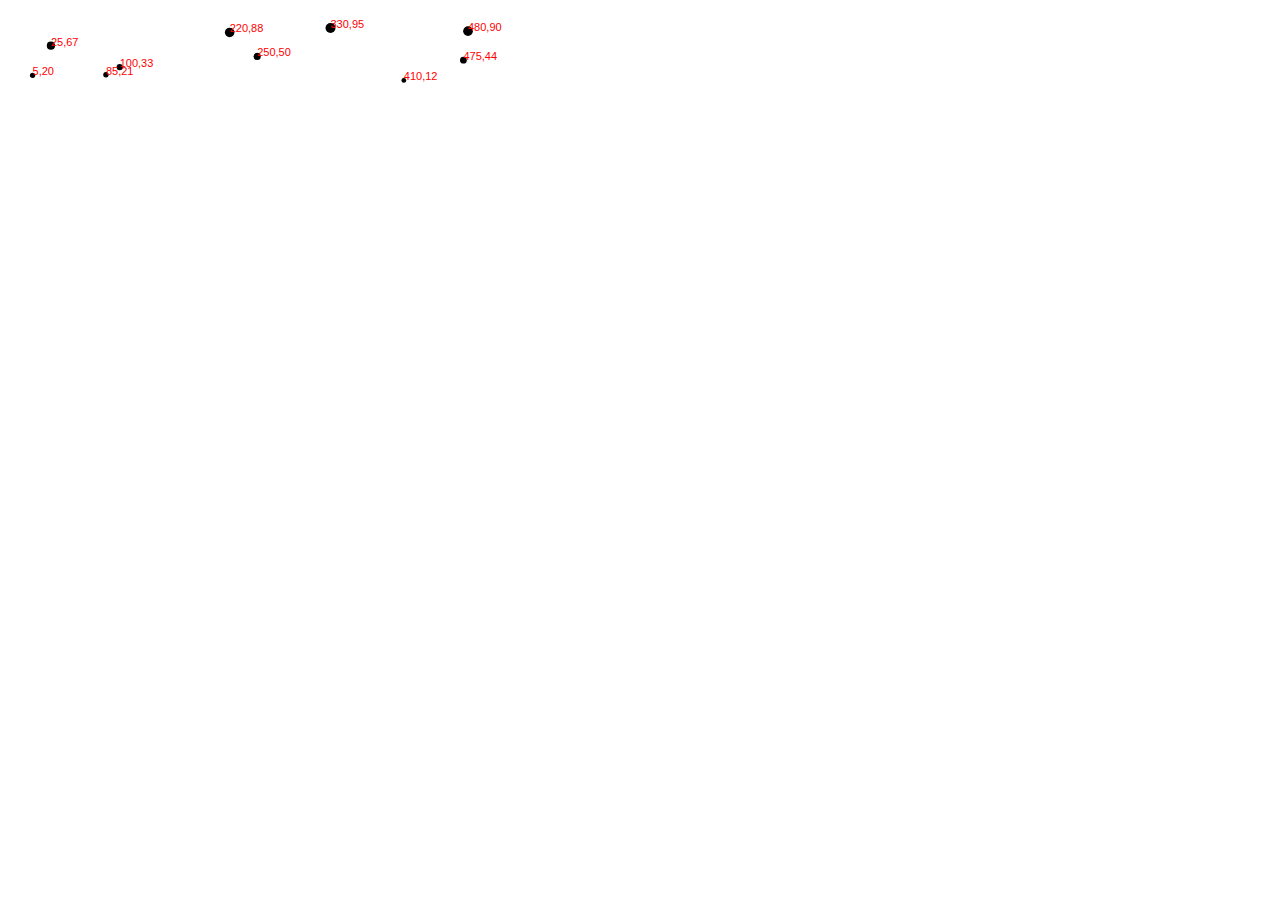
==== 01_scale_test.html @ efff1c4e "no message" ====
<!DOCTYPE html>
<html lang="en">
	<head>
		<meta charset="utf-8">
		<title>D3: Adjusted radii</title>
		<script type="text/javascript" src="d3/d3.v3.js"></script>
		<style type="text/css">
			/* No style rules here yet */		
		</style>
	</head>
	<body>
		<script type="text/javascript">

			//Width and height
			var w = 500;
			var h = 100;
			var padding = 20;
			
			var dataset = [
							[5, 20], [480, 90], [250, 50], [100, 33], [330, 95],
							[410, 12], [475, 44], [25, 67], [85, 21], [220, 88]
						  ];

			//Create scale functions
			var xScale = d3.scale.linear()
								 .domain([0, d3.max(dataset, function(d) { return d[0]; })])
								 .range([padding, w - padding * 2]);

			var yScale = d3.scale.linear()
								 .domain([0, d3.max(dataset, function(d) { return d[1]; })])
								 .range([h - padding, padding]);

			var rScale = d3.scale.linear()
								 .domain([0, d3.max(dataset, function(d) { return d[1]; })])
								 .range([2, 5]);
	
			//Create SVG element
			var svg = d3.select("body")
						.append("svg")
						.attr("width", w)
						.attr("height", h);

			svg.selectAll("circle")
			   .data(dataset)
			   .enter()
			   .append("circle")
			   .attr("cx", function(d) {
			   		return xScale(d[0]);
			   })
			   .attr("cy", function(d) {
			   		return yScale(d[1]);
			   })
			   .attr("r", function(d) {
			   		return rScale(d[1]);
			   });

			svg.selectAll("text")
			   .data(dataset)
			   .enter()
			   .append("text")
			   .text(function(d) {
			   		return d[0] + "," + d[1];
			   })
			   .attr("x", function(d) {
			   		return xScale(d[0]);
			   })
			   .attr("y", function(d) {
			   		return yScale(d[1]);
			   })
			   .attr("font-family", "sans-serif")
			   .attr("font-size", "11px")
			   .attr("fill", "red");
			
		</script>
	</body>
</html>
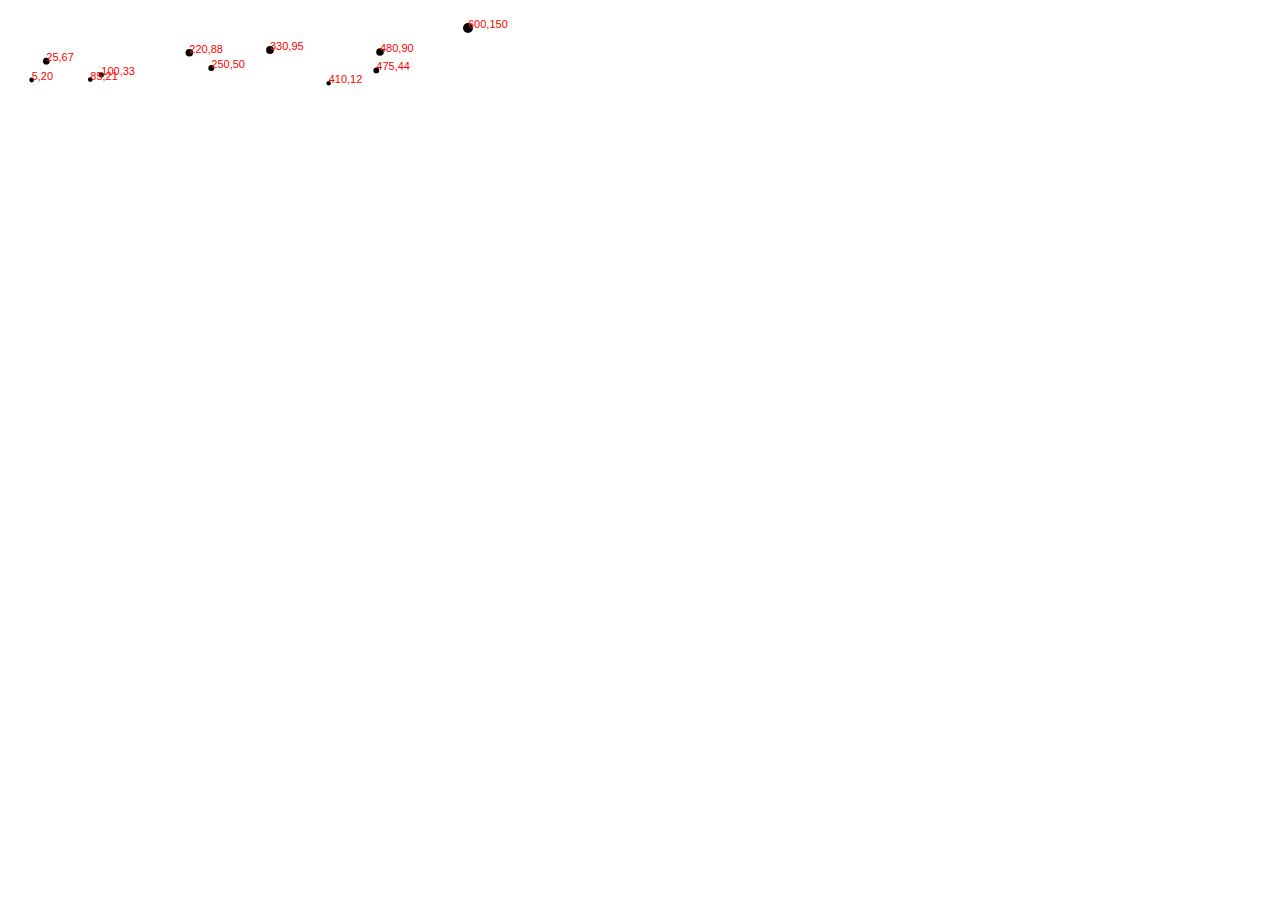
==== commit 0ba4c2e9: "no message" ====
--- a/01_scale_test.html
+++ b/01_scale_test.html
@@ -2,7 +2,7 @@
 <html lang="en">
 	<head>
 		<meta charset="utf-8">
-		<title>D3: Adjusted radii</title>
+		<title>D3: Empty page for testing scale functions</title>
 		<script type="text/javascript" src="d3/d3.v3.js"></script>
 		<style type="text/css">
 			/* No style rules here yet */		
@@ -10,58 +10,63 @@
 	</head>
 	<body>
 		<script type="text/javascript">
-
+			
 			//Width and height
 			var w = 500;
 			var h = 100;
 			var padding = 20;
-			
+
+
 			var dataset = [
 							[5, 20], [480, 90], [250, 50], [100, 33], [330, 95],
-							[410, 12], [475, 44], [25, 67], [85, 21], [220, 88]
+							[410, 12], [475, 44], [25, 67], [85, 21], [220, 88], [600,150]
 						  ];
 
-			//Create scale functions
+			
+			// Create scale functions				
 			var xScale = d3.scale.linear()
 								 .domain([0, d3.max(dataset, function(d) { return d[0]; })])
 								 .range([padding, w - padding * 2]);
 
 			var yScale = d3.scale.linear()
-								 .domain([0, d3.max(dataset, function(d) { return d[1]; })])
-								 .range([h - padding, padding]);
+						 		 .domain([0, d3.max(dataset, function(d) { return d[1]; })])
+						 		 .range([h - padding, padding]);
 
 			var rScale = d3.scale.linear()
-								 .domain([0, d3.max(dataset, function(d) { return d[1]; })])
+								 .domain([0, d3.max(dataset, function(d) {return d[1]; })])
 								 .range([2, 5]);
-	
+
 			//Create SVG element
 			var svg = d3.select("body")
 						.append("svg")
 						.attr("width", w)
-						.attr("height", h);
+						.attr("height", h);	
 
+			//Create the circles
 			svg.selectAll("circle")
 			   .data(dataset)
 			   .enter()
 			   .append("circle")
-			   .attr("cx", function(d) {
+			
+			    .attr("cx", function(d) {
 			   		return xScale(d[0]);
-			   })
-			   .attr("cy", function(d) {
+			     })			
+				.attr("cy", function(d) {
 			   		return yScale(d[1]);
-			   })
-			   .attr("r", function(d) {
-			   		return rScale(d[1]);
-			   });
-
+			     })	
+			     .attr("r", function(d) {
+			   	 	return rScale(d[1]);
+			   });		
+			
+			//Set the coordinates for the text labels
 			svg.selectAll("text")
 			   .data(dataset)
 			   .enter()
 			   .append("text")
 			   .text(function(d) {
-			   		return d[0] + "," + d[1];
-			   })
-			   .attr("x", function(d) {
+			    	return d[0] + "," + d[1];
+		   	   })
+		   	   .attr("x", function(d) {
 			   		return xScale(d[0]);
 			   })
 			   .attr("y", function(d) {
@@ -70,7 +75,7 @@
 			   .attr("font-family", "sans-serif")
 			   .attr("font-size", "11px")
 			   .attr("fill", "red");
-			
+
 		</script>
 	</body>
 </html>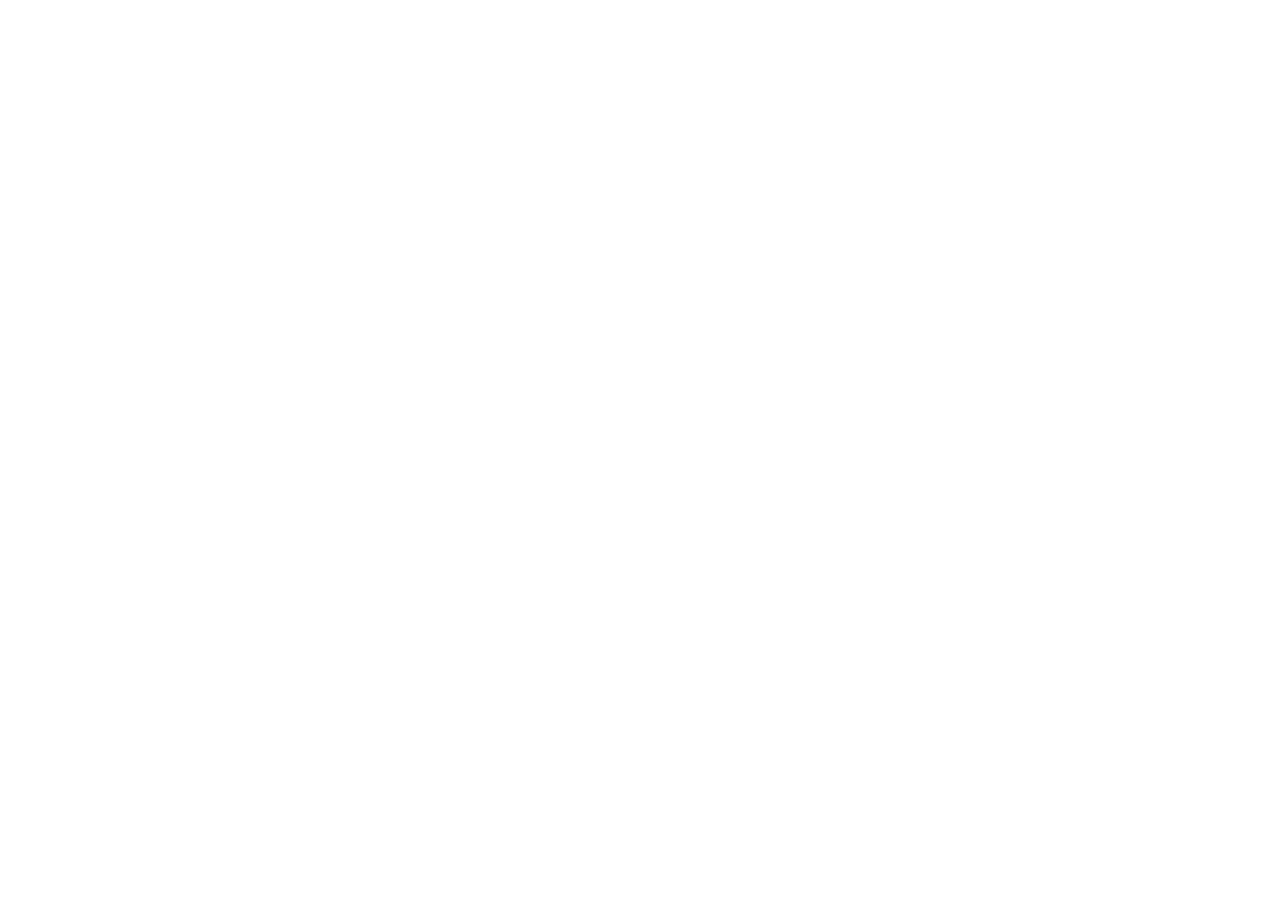
==== commit ddcfb6d2: "no message" ====
--- a/01_scale_test.html
+++ b/01_scale_test.html
@@ -36,11 +36,17 @@
 								 .domain([0, d3.max(dataset, function(d) {return d[1]; })])
 								 .range([2, 5]);
 
+
 			//Create SVG element
 			var svg = d3.select("body")
 						.append("svg")
 						.attr("width", w)
 						.attr("height", h);	
+
+			// Create axis function
+			var xAxis = d3.svg.axis();
+								.scale(xScale)
+								.orient("bottom");
 
 			//Create the circles
 			svg.selectAll("circle")
@@ -76,6 +82,10 @@
 			   .attr("font-size", "11px")
 			   .attr("fill", "red");
 
+			   //Call the axis function
+			   svg.append("g")
+			   			.call(xAxis);
+
 		</script>
 	</body>
 </html>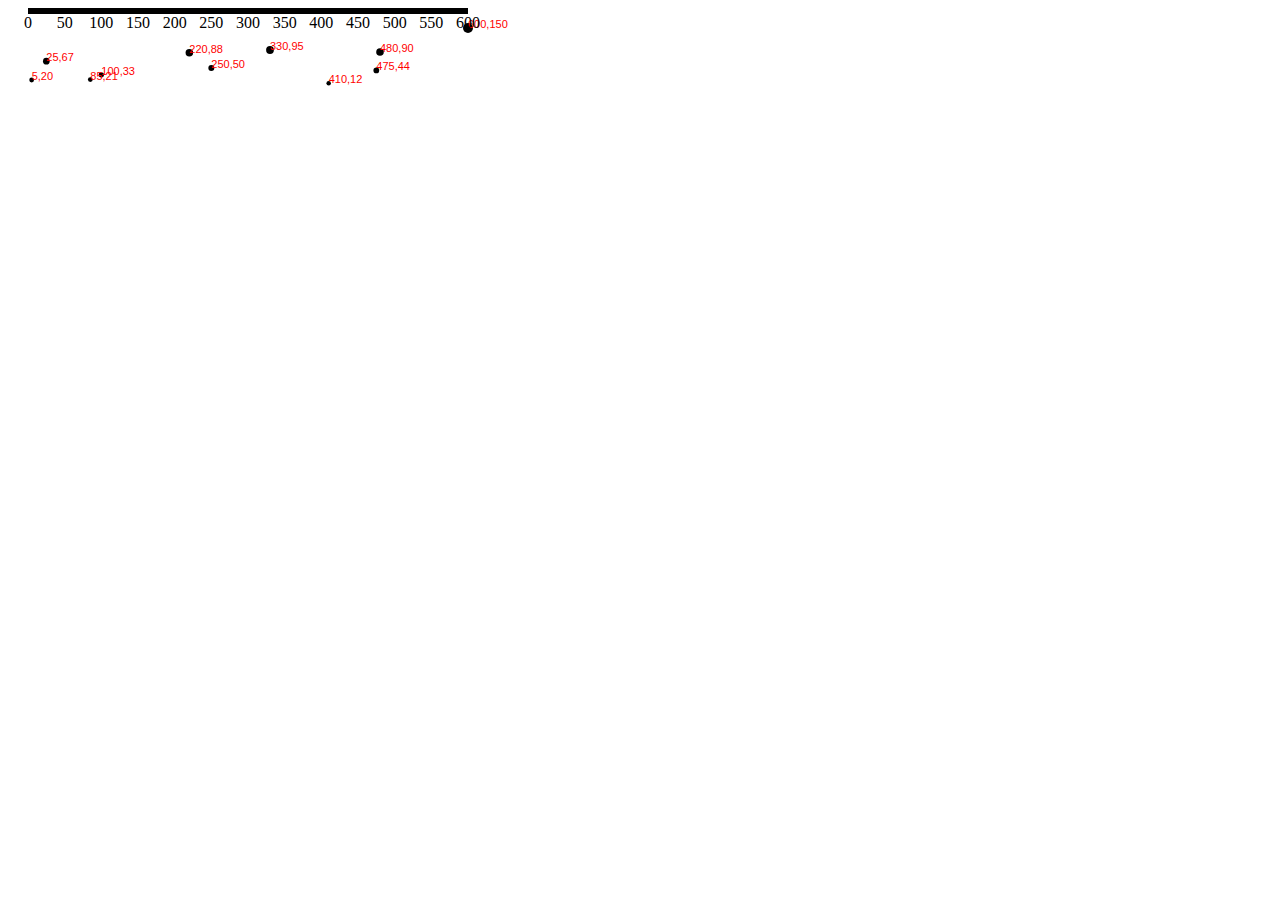
==== commit a593e7e3: "no message" ====
--- a/01_scale_test.html
+++ b/01_scale_test.html
@@ -44,7 +44,7 @@
 						.attr("height", h);	
 
 			// Create axis function
-			var xAxis = d3.svg.axis();
+			var xAxis = d3.svg.axis()
 								.scale(xScale)
 								.orient("bottom");
 
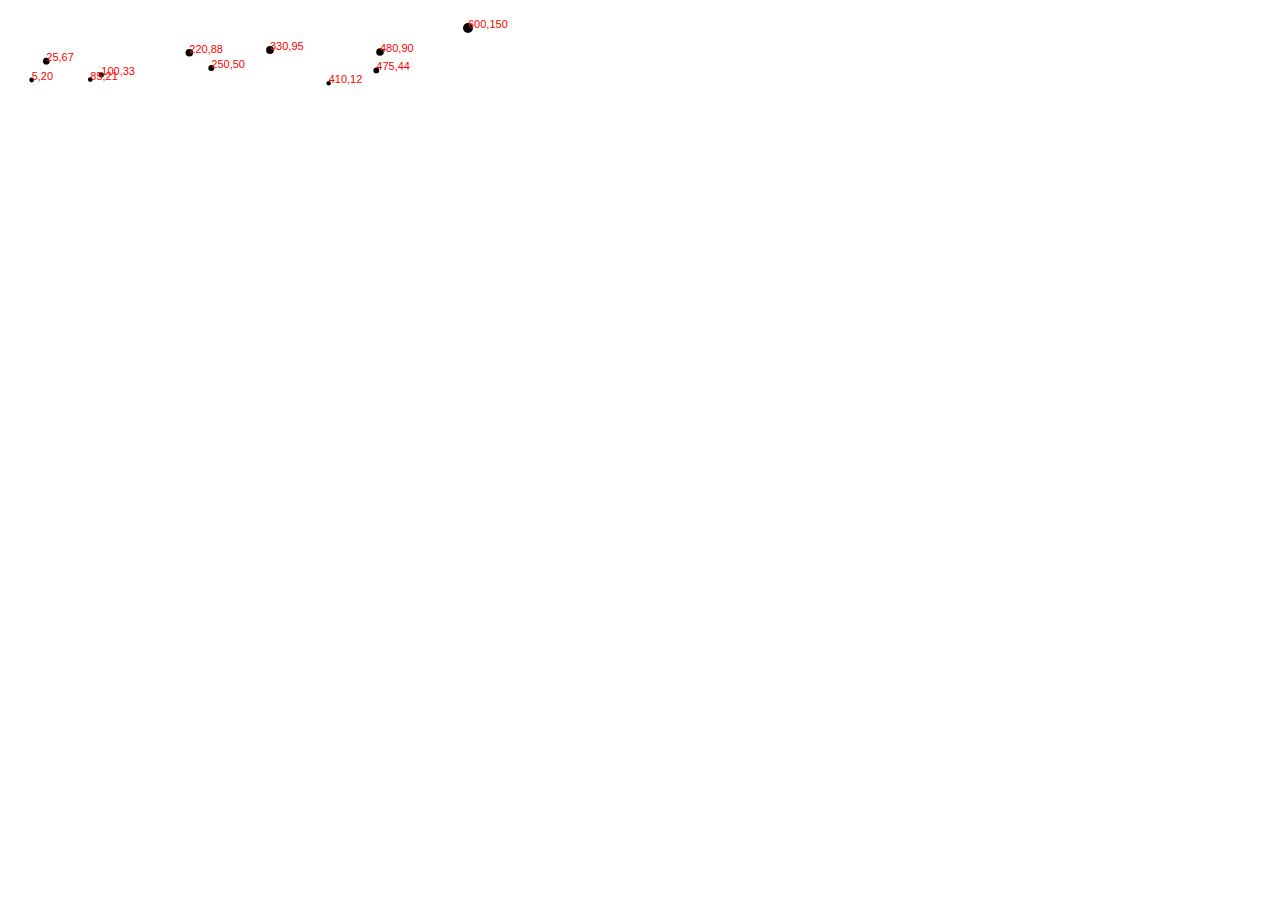
==== commit 92dfe5d4: "no message" ====
--- a/01_scale_test.html
+++ b/01_scale_test.html
@@ -5,7 +5,17 @@
 		<title>D3: Empty page for testing scale functions</title>
 		<script type="text/javascript" src="d3/d3.v3.js"></script>
 		<style type="text/css">
-			/* No style rules here yet */		
+			.axis path,
+			.axis line {
+				fill:none;
+				stroke: black;
+				shape-rendering: crispEdges;
+			}		
+			.axis text {
+				font-family: sans-serif;
+				font-size: 11px;
+			}
+			
 		</style>
 	</head>
 	<body>
@@ -84,6 +94,8 @@
 
 			   //Call the axis function
 			   svg.append("g")
+			   			. attr("class", "axis")
+			   			. atrr("transform", "translate(0," + (h-padding) + ")")
 			   			.call(xAxis);
 
 		</script>
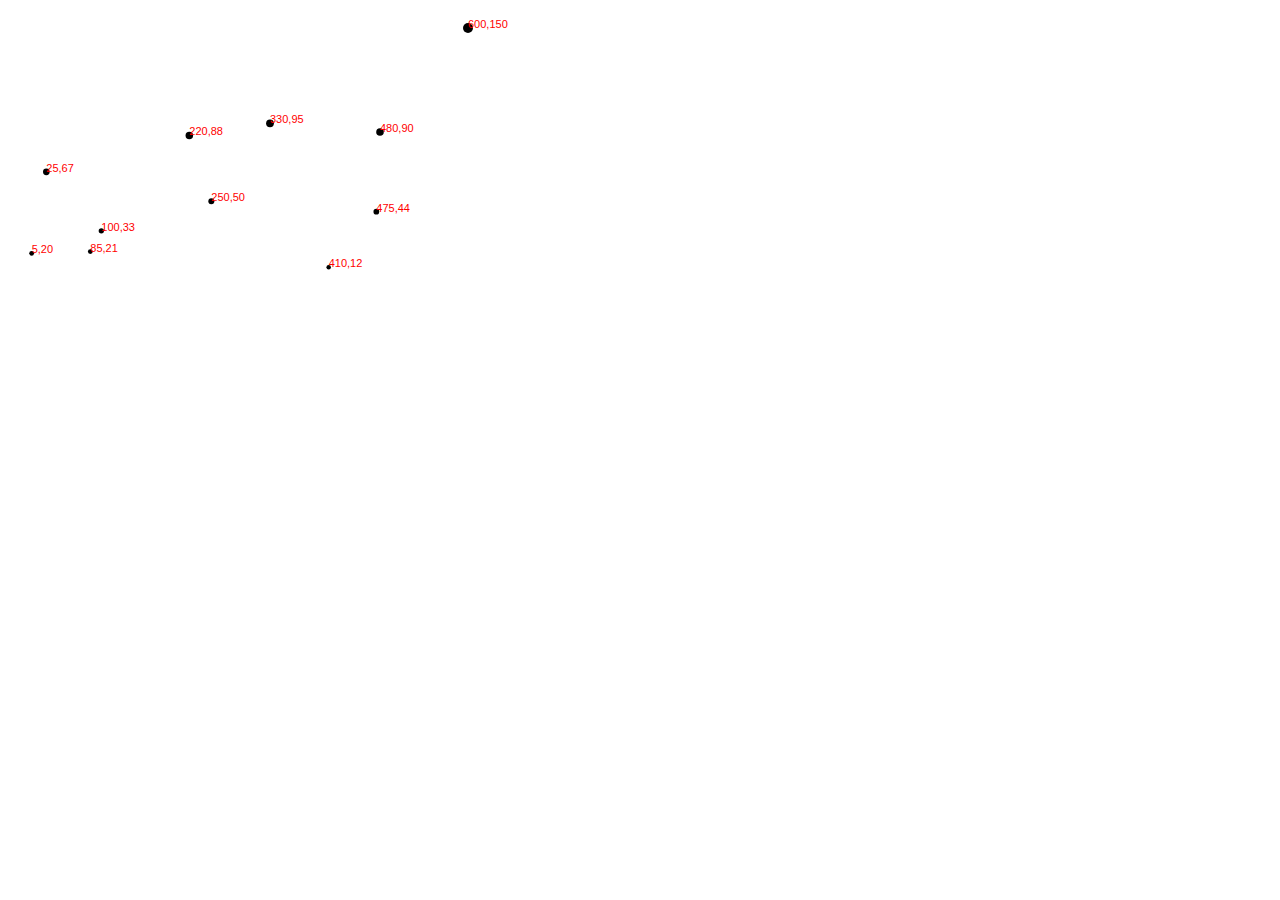
==== commit a0b783de: "no message" ====
--- a/01_scale_test.html
+++ b/01_scale_test.html
@@ -23,7 +23,7 @@
 			
 			//Width and height
 			var w = 500;
-			var h = 100;
+			var h = 300;
 			var padding = 20;
 
 
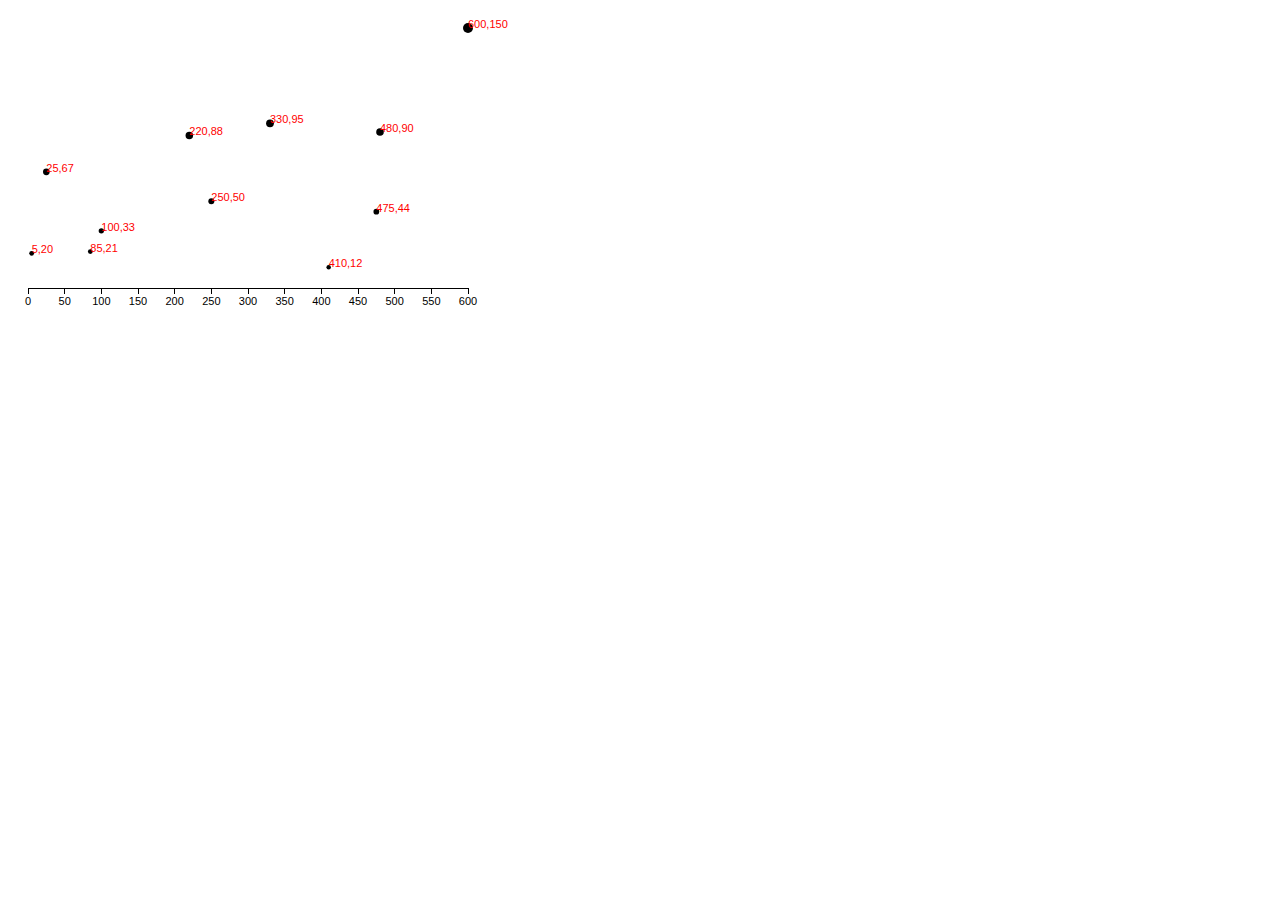
==== commit 751ff1c4: "no message" ====
--- a/01_scale_test.html
+++ b/01_scale_test.html
@@ -95,7 +95,7 @@
 			   //Call the axis function
 			   svg.append("g")
 			   			. attr("class", "axis")
-			   			. atrr("transform", "translate(0," + (h-padding) + ")")
+			   			. attr("transform", "translate(0," + (h-padding) + ")")
 			   			.call(xAxis);
 
 		</script>
